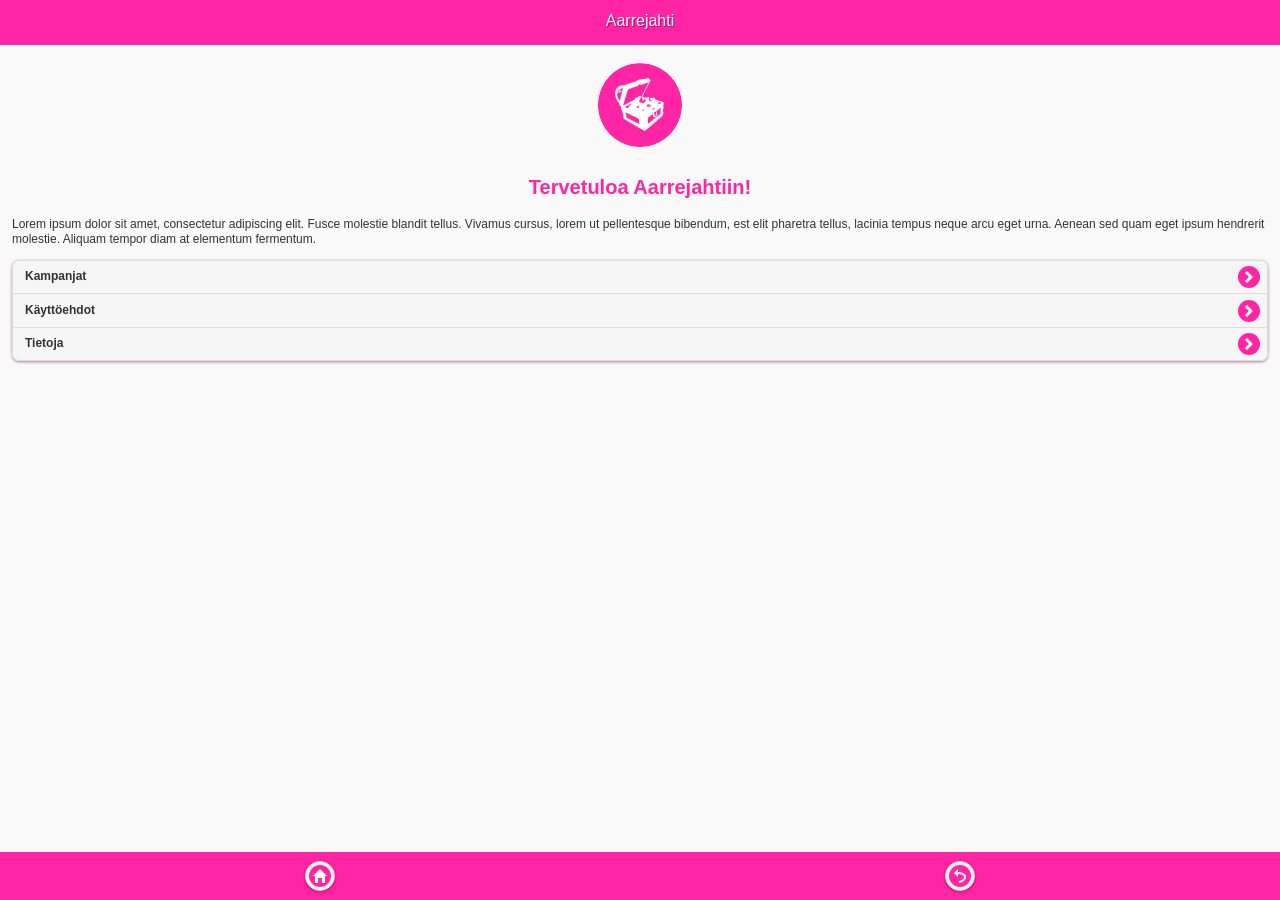
==== index.html @ ce26c6e4 "Testing Build." ====
<!DOCTYPE html>
<!--
    Licensed to the Apache Software Foundation (ASF) under one
    or more contributor license agreements.  See the NOTICE file
    distributed with this work for additional information
    regarding copyright ownership.  The ASF licenses this file
    to you under the Apache License, Version 2.0 (the
    "License"); you may not use this file except in compliance
    with the License.  You may obtain a copy of the License at

    http://www.apache.org/licenses/LICENSE-2.0

    Unless required by applicable law or agreed to in writing,
    software distributed under the License is distributed on an
    "AS IS" BASIS, WITHOUT WARRANTIES OR CONDITIONS OF ANY
     KIND, either express or implied.  See the License for the
    specific language governing permissions and limitations
    under the License.
-->
<html>
    <head>
        <meta charset="utf-8" />
        <meta name="format-detection" content="telephone=no" />
        <!-- WARNING: for iOS 7, remove the width=device-width and height=device-height attributes. See https://issues.apache.org/jira/browse/CB-4323 -->
        <meta name="viewport" content="user-scalable=no, initial-scale=1, maximum-scale=1, minimum-scale=1, width=device-width, height=device-height, target-densitydpi=device-dpi" />
        <link rel="stylesheet" href="css/jquery.mobile-1.4.0.min.css" type="text/css">
        <script type="text/javascript" src="js/jquery-1.11.0.min.js"></script>       
        <script type="text/javascript">
            var jsonURL = "http://satutyrvainen.com/treasurehunt/campaigns.json";

            $(document).on("mobileinit", function(){
                $.mobile.defaultPageTransition = 'slide';
            });
        </script> 
        <script type="text/javascript" src="js/jquery.mobile-1.4.0.min.js"></script>
        <link rel="stylesheet" href="css/treasurehunt.min.css" type="text/css">
        <link rel="stylesheet" href="css/jquery.mobile.icons.min.css" type="text/css">
        <link rel="stylesheet" href="css/index.css" type="text/css">

        <title>Aarrejahti</title>
    </head>
    <body>

<div id="wrapper">

    <!-- ****** ETUSIVU ****** -->
    <div data-role="page" id="home">
        <div data-role="header" data-position="fixed">
            <h1>Aarrejahti</h1>
        </div>
        <div data-role="content" class="content">
            <div class="logo-holder centerme">
                <img src="img/logo.png">
            </div>
            <h2>Tervetuloa Aarrejahtiin!</h2>
            <p>Lorem ipsum dolor sit amet, consectetur adipiscing elit. Fusce molestie blandit tellus. Vivamus cursus, lorem ut pellentesque bibendum, est elit pharetra tellus, lacinia tempus neque arcu eget urna. Aenean sed quam eget ipsum hendrerit molestie. Aliquam tempor diam at elementum fermentum.</p>

            <ul data-role="listview" data-inset="true">
                <li><a href="#campaigns">Kampanjat</a></li>
                <li><a href="#termsofuse">Käyttöehdot</a></li>
                <li><a href="#info">Tietoja</a></li>
            </ul>
            
        </div>
        <div data-role="footer" data-position="fixed">
            <div class="ui-grid-a">
                <div class="ui-block-a">
                    <a href="#" data-role="button" data-icon="home" data-iconpos="notext" data-theme="a" data-inline="true">Home</a>
                </div>
                <div class="ui-block-b">
                    <a href="#" data-role="button" data-icon="back" data-iconpos="notext" data-theme="a" data-inline="true">Back</a>
                </div>
            </div>
        </div>
    </div>


    <!-- **** KAMPANJAT **** -->
    <div data-role="page" id="campaigns">
        <div data-role="header" data-position="fixed">
            <h1>Aarrejahti</h1>
        </div>
        <div data-role="content" class="content">

            <h2>Käynnissä olevat kampanjat</h2>
            <p>
                Valitse aarrejahti, johon haluat osallistua
            </p>

            <!-- JAVASCRIPT -->
            <ul data-role="listview" data-inset="true" id="campaignList">
            <script type="text/javascript">
                // Parsing JSON data with jQuery
                var output = "";
                $.getJSON(jsonURL,function(json){
                    $.each(json.campaigns,function(i,campaigns){
                        output += "<li><a href='#" + json.campaigns[i].campaignID + "'>"
                        + json.campaigns[i].campaignName + "</a></li>";
                    });
                    var outputTarget = document.getElementById("campaignList");
                    outputTarget.innerHTML=output;
                });
            </script>
            </ul>

            
        </div>
        <div data-role="footer" data-position="fixed">
            <div class="ui-grid-a">
                <div class="ui-block-a">
                    <a href="#home" data-role="button" data-icon="home" data-iconpos="notext" data-theme="a" data-inline="true">Home</a>
                </div>
                <div class="ui-block-b">
                    <a href="#" data-role="button" data-rel="back" data-icon="back" data-iconpos="notext" data-theme="a" data-inline="true">Back</a>
                </div>
            </div>
        </div>
    </div>



    <!-- ** LUODAAN KAMPANJA(T) ** -->
    <script type="text/javascript">
        // Parsing JSON data with jQuery
        var campaignViewOutput = "";
        $.getJSON(jsonURL,function(json){
            $.each(json.campaigns,function(i,campaigns){
                campaignViewOutput += "<div data-role=" + "page" + " id=" + json.campaigns[i].campaignID + ">"
                + "<div data-role='header' data-position='fixed'>";
                campaignViewOutput += "<h1>Aarrejahti</h1>";
                campaignViewOutput += "</div>";

                campaignViewOutput += "<div data-role='content' class='content'>";
                campaignViewOutput += "<h2>" + json.campaigns[i].campaignName + "</h2>";
                campaignViewOutput += "<p>" + json.campaigns[i].campaignDescription + "</p>";

                campaignViewOutput += "<h2>Aarrejahdit</h2>";
                campaignViewOutput += "<ul data-role='listview' data-inset='true'>";
                $.each(campaigns.treasurehunts, function(j, treasurehunts) {
                    if ( parseInt(treasurehunts.treasurehuntStatus) == 0) {
                        campaignViewOutput += "<li><a href='#" + treasurehunts.treasurehuntID + "'>"
                                            + treasurehunts.treasurehuntName + "</a></li>";
                    }
                });
                campaignViewOutput += "</ul>";

                campaignViewOutput += "<div data-role='footer' data-position='fixed'>"+
                                    "<div class='ui-grid-a'>"+
                                    "<div class='ui-block-a'>"+
                                    "<a href='#home' data-role='button' data-icon='home' data-iconpos='notext' data-theme='a' data-inline='true'>Home</a>"+
                                    "</div>"+
                                    "<div class='ui-block-b'>"+
                                    "<a href='#' data-role='button' data-rel='back' data-icon='back' data-iconpos='notext' data-theme='a' data-inline='true'>Back</a>"+
                                    "</div></div></div></div></div>";
                });
            
            var newCampaign = $(campaignViewOutput);
            newCampaign.appendTo($.mobile.pageContainer);

            /*
            var campaignsHolder = document.getElementById("wrapper");
            campaignsHolder.innerHTML += campaignViewOutput;
            */
        });
    </script>


<!-- ** YKSITTÄINEN KAMPANJA (alkuperäinen koodi) ** -->
<!--
    <div data-role="page" id="campaign01">
        <div data-role="header" data-position="fixed">
            <h1>Aarrejahti</h1>
        </div>
        <div data-role="content" class="content">

            <h2>Kampanjan nimi</h2>
            <p>
                Lyhyt kuvaus itse kampanjasta, palkinnoista, osallistumisajasta jne... Lorem ipsum dolor sit amet, consectetur adipiscing elit. Fusce molestie blandit tellus. Vivamus cursus, lorem ut pellentesque bibendum, est elit pharetra tellus, lacinia tempus neque arcu eget urna. Aenean sed quam eget ipsum hendrerit molestie.
            </p>

            <h2>Aarrejahdit</h2>

            <ul data-role="listview" data-inset="true">
                <li data-role="list-divider" data-theme="a">Käynnissä</li>
                <li><a href="#campaign01treasure01">Käynnissä oleva aarrejahti 07.01.2014</a></li>
                <li data-role="list-divider" data-theme="a">Menneet</li>
                <li><a href="#">Mennyt aarrejahti 01.01.2014</a></li>
            </ul>
            
        </div>
        <div data-role="footer" data-position="fixed">
            <div class="ui-grid-a">
                <div class="ui-block-a">
                    <a href="#home" data-role="button" data-icon="home" data-iconpos="notext" data-theme="a" data-inline="true">Home</a>
                </div>
                <div class="ui-block-b">
                    <a href="#" data-role="button" data-rel="back" data-icon="back" data-iconpos="notext" data-theme="a" data-inline="true">Back</a>
                </div>
            </div>
        </div>
    </div>
-->



    <!-- ** LUODAAN KAMPANJAN AARREJAHTI ** -->

    <script type="text/javascript">
    // Parsing JSON data with jQuery
    var treasurehuntViewOutput = "";

    $.getJSON(jsonURL,function(json){
        $.each(json.campaigns,function(i,campaigns){
            $.each(campaigns.treasurehunts, function(j, treasurehunts) {
                console.log(parseInt(treasurehunts.treasurehuntStatus));
                if ( parseInt(treasurehunts.treasurehuntStatus) == 0) {
                    treasurehuntViewOutput += "<div data-role=" + "page" + " id=" + treasurehunts.treasurehuntID + " class='treasurehunt " + treasurehunts.treasurehuntID + "'>"
                    + "<div data-role='header' data-position='fixed'>";
                    treasurehuntViewOutput += "<h1>Aarrejahti</h1>";
                    treasurehuntViewOutput += "</div>";

                    treasurehuntViewOutput += "<div data-role='content' class='content'>";
                    treasurehuntViewOutput += "<p id='"+treasurehunts.treasurehuntID+"geolocation' class='geolocation'>Etsitään sijaintia...</p>";
                    treasurehuntViewOutput += "<div class='hint-image centerme'>";
                    treasurehuntViewOutput += "<img src='" + treasurehunts.treasurehuntStep1 + "'></div>";

                    treasurehuntViewOutput += "<div class='ui-grid-a'>";
                    treasurehuntViewOutput += "<div class='ui-block-a'><span class='highlight'>Latitude:</span></div>";
                    treasurehuntViewOutput += "<div class='ui-block-b'><span id='"+treasurehunts.treasurehuntID+"latval'>?</span></div></div>";

                    treasurehuntViewOutput += "<div class='ui-grid-a'>";
                    treasurehuntViewOutput += "<div class='ui-block-a'><span class='highlight'>Longitude:</span></div>";
                    treasurehuntViewOutput += "<div class='ui-block-b'><span id='"+treasurehunts.treasurehuntID+"lonval'>?</span></div></div>"

                    treasurehuntViewOutput += "<br><br><p id='"+treasurehunts.treasurehuntID+"checkedLocation' class='checkedLocation'></p>";
                    treasurehuntViewOutput += "<a href='#"+treasurehunts.treasurehuntID+"step2' data-role='button' id='tonextstep' class='tonextstep'>Seuraava vaihe!</a>";
                    treasurehuntViewOutput += "<button id='relocate' class='relocate'>Tarkista sijainti</button></div>";

                    // Hidden inputs for treasurehunt spesific parameters such as longitude and latitude of the treasure and current hunts id
                    treasurehuntViewOutput += "<input type='hidden' name='huntID' id='huntID' value='" + treasurehunts.treasurehuntID + "'>";
                    treasurehuntViewOutput += "<input type='hidden' name='huntCode' id='"+ treasurehunts.treasurehuntID + "code' value='" + treasurehunts.treasurehuntCode + "'>";
                    treasurehuntViewOutput += "<input type='hidden' name='latitude' id='"+ treasurehunts.treasurehuntID + "lat' value='" + treasurehunts.treasurehuntLat + "'>";
                    treasurehuntViewOutput += "<input type='hidden' name='longitude' id='"+ treasurehunts.treasurehuntID + "lon' value='" + treasurehunts.treasurehuntLon + "'>";
                    /*
                    treasurehuntViewOutput += "treasureLat = " + treasurehunts.treasurehuntLat + ";";
                    treasurehuntViewOutput += "treasureLon = " + treasurehunts.treasurehuntLon + ";";
                    treasurehuntViewOutput += "var watchID = null;";
                    treasurehuntViewOutput += "var treasureDistance = 999;";
                    treasurehuntViewOutput += "document.addEventListener('deviceready', onDeviceReady, false);";
                    treasurehuntViewOutput += "function onDeviceReady() {";
                    treasurehuntViewOutput += "$( document ).delegate('#" + treasurehunts.treasurehuntID + "', 'pageinit', function() {";
                    treasurehuntViewOutput += "findLocation();});}";
                    treasurehuntViewOutput += humppasusi;
                    */


                    treasurehuntViewOutput += "<div data-role='footer' data-position='fixed'>"+
                                "<div class='ui-grid-a'>"+
                                    "<div class='ui-block-a'>"+
                                        "<a href='#home' data-role='button' data-icon='home' data-iconpos='notext' data-theme='a' data-inline='true'>Home</a>"+
                                    "</div>"+
                                    "<div class='ui-block-b'>"+
                                        "<a href='#' data-role='button' data-rel='back' data-icon='back' data-iconpos='notext' data-theme='a' data-inline='true'>Back</a>"+
                                    "</div></div></div></div></div>";
                }

            });

        });

        var newTreasurehunt = $(treasurehuntViewOutput);
        newTreasurehunt.appendTo($.mobile.pageContainer);

    });
    </script>


    <!-- ** LUODAAN KAMPANJAN AARREJAHDIN 2. VAIHE ** -->

    <script type="text/javascript">
    // Parsing JSON data with jQuery
    var treasurehuntStep2ViewOutput = "";

    $.getJSON(jsonURL,function(json){
        $.each(json.campaigns,function(i,campaigns){
            $.each(campaigns.treasurehunts, function(j, treasurehunts) {
                if ( parseInt(treasurehunts.treasurehuntStatus) == 0) {
                    treasurehuntStep2ViewOutput += "<div data-role=" + "page" + " id='" + treasurehunts.treasurehuntID + "step2' class='treasurehunt " + treasurehunts.treasurehuntID + "step2'>"
                    + "<div data-role='header' data-position='fixed'>";
                    treasurehuntStep2ViewOutput += "<h1>Aarrejahti</h1>";
                    treasurehuntStep2ViewOutput += "</div>";

                    treasurehuntStep2ViewOutput += "<div data-role='content' class='content'>";
                    treasurehuntStep2ViewOutput += "<p id='"+treasurehunts.treasurehuntID+"step2geolocation' class='geolocation'>Etsitään sijaintia...</p>";
                    treasurehuntStep2ViewOutput += "<div class='hint-image centerme'>";
                    treasurehuntStep2ViewOutput += "<img src='" + treasurehunts.treasurehuntStep2 + "'></div>";

                    treasurehuntStep2ViewOutput += "<div class='ui-grid-a'>";
                    treasurehuntStep2ViewOutput += "<div class='ui-block-a'><span class='highlight'>Latitude:</span></div>";
                    treasurehuntStep2ViewOutput += "<div class='ui-block-b'><span id='"+treasurehunts.treasurehuntID+"step2latval'>?</span></div></div>";

                    treasurehuntStep2ViewOutput += "<div class='ui-grid-a'>";
                    treasurehuntStep2ViewOutput += "<div class='ui-block-a'><span class='highlight'>Longitude:</span></div>";
                    treasurehuntStep2ViewOutput += "<div class='ui-block-b'><span id='"+treasurehunts.treasurehuntID+"step2lonval'>?</span></div></div>"

                    treasurehuntStep2ViewOutput += "<br><br><p id='"+treasurehunts.treasurehuntID+"step2checkedLocation' class='checkedLocation'></p>";
                    treasurehuntStep2ViewOutput += "<a href='#"+treasurehunts.treasurehuntID+"step3' data-role='button' id='tolaststep' class='tolaststep'>Seuraava vaihe!</a>";
                    treasurehuntStep2ViewOutput += "<button id='relocate' class='relocate'>Tarkista sijainti</button></div>";

                    // Hidden inputs for treasurehunt spesific parameters such as longitude and latitude
                    treasurehuntStep2ViewOutput += "<input type='hidden' name='huntID' id='huntID' value='" + treasurehunts.treasurehuntID + "step2'>";
                    treasurehuntStep2ViewOutput += "<input type='hidden' name='huntCode' id='"+ treasurehunts.treasurehuntID + "step2code' value='" + treasurehunts.treasurehuntCode + "'>";
                    treasurehuntStep2ViewOutput += "<input type='hidden' name='latitude' id='"+ treasurehunts.treasurehuntID + "step2lat' value='" + treasurehunts.treasurehuntLat + "'>";
                    treasurehuntStep2ViewOutput += "<input type='hidden' name='longitude' id='"+ treasurehunts.treasurehuntID + "step2lon' value='" + treasurehunts.treasurehuntLon + "'>";
                    /*
                    treasurehuntStep2ViewOutput += "treasureLat = " + treasurehunts.treasurehuntLat + ";";
                    treasurehuntStep2ViewOutput += "treasureLon = " + treasurehunts.treasurehuntLon + ";";
                    treasurehuntStep2ViewOutput += "var watchID = null;";
                    treasurehuntStep2ViewOutput += "var treasureDistance = 999;";
                    treasurehuntStep2ViewOutput += "document.addEventListener('deviceready', onDeviceReady, false);";
                    treasurehuntStep2ViewOutput += "function onDeviceReady() {";
                    treasurehuntStep2ViewOutput += "$( document ).delegate('#" + treasurehunts.treasurehuntID + "', 'pageinit', function() {";
                    treasurehuntStep2ViewOutput += "findLocation();});}";
                    treasurehuntStep2ViewOutput += humppasusi;
                    */


                    treasurehuntStep2ViewOutput += "<div data-role='footer' data-position='fixed'>"+
                                "<div class='ui-grid-a'>"+
                                    "<div class='ui-block-a'>"+
                                        "<a href='#home' data-role='button' data-icon='home' data-iconpos='notext' data-theme='a' data-inline='true'>Home</a>"+
                                    "</div>"+
                                    "<div class='ui-block-b'>"+
                                        "<a href='#' data-role='button' data-rel='back' data-icon='back' data-iconpos='notext' data-theme='a' data-inline='true'>Back</a>"+
                                    "</div></div></div></div></div>";
                }

            });

        });

        var newTreasurehuntStep2 = $(treasurehuntStep2ViewOutput);
        newTreasurehuntStep2.appendTo($.mobile.pageContainer);

    });
    </script>




    <!-- ** LUODAAN KAMPANJAN AARREJAHDIN 3. VAIHE ** -->

    <script type="text/javascript">
    // Parsing JSON data with jQuery
    var treasurehuntStep3ViewOutput = "";

    $.getJSON(jsonURL,function(json){
        $.each(json.campaigns,function(i,campaigns){
            $.each(campaigns.treasurehunts, function(j, treasurehunts) {
                if ( parseInt(treasurehunts.treasurehuntStatus) == 0) {
                    treasurehuntStep3ViewOutput += "<div data-role=" + "page" + " id='" + treasurehunts.treasurehuntID + "step3' class='treasurehunt " + treasurehunts.treasurehuntID + "step3 step3'>"
                    + "<div data-role='header' data-position='fixed'>";
                    treasurehuntStep3ViewOutput += "<h1>Aarrejahti</h1>";
                    treasurehuntStep3ViewOutput += "</div>";

                    treasurehuntStep3ViewOutput += "<div data-role='content' class='content'>";
                    treasurehuntStep3ViewOutput += "<h2>Olet aivan aarteen lähellä!</h2>";
                    treasurehuntStep3ViewOutput += "<p>Kun löydät aarteen syötä aarteen koodi tähän:</p>";

                    treasurehuntStep3ViewOutput += "<form id='" + treasurehunts.treasurehuntID + "step3codeform' data-ajax='false' method='get' action=''>";
                    //treasurehuntStep3ViewOutput += "<label for='code'>Koodi:</label>";
                    treasurehuntStep3ViewOutput += "<input type='text' name='code' id='code'>";
                    treasurehuntStep3ViewOutput += "<input type='hidden' name='huntCode' id='"+ treasurehunts.treasurehuntID + "step3code' value='" + treasurehunts.treasurehuntCode + "'>";
                    treasurehuntStep3ViewOutput += "<input type='submit' id='" + treasurehunts.treasurehuntID + "step3codesubmit' data-inline='true' data-role='button' data-theme='a' value='Tarkista koodi'>";
                    treasurehuntStep3ViewOutput += "</form>";

                    treasurehuntStep3ViewOutput += "<div id='" + treasurehunts.treasurehuntID + "step3hiderRight' class='hide-me'>";
                    treasurehuntStep3ViewOutput += "<h2>Koodi oikein!</h2>";
                    treasurehuntStep3ViewOutput += "<p>Kerro vielä nimesi ja osoitteesi, jotta voimme lähettää palkinnon sinulle. Saat sähköpostiisi vahvistusviestin, kun palkinto on lähetetty!</p>";
                    treasurehuntStep3ViewOutput += "<form id='" + treasurehunts.treasurehuntID + "step3form'>";
                    treasurehuntStep3ViewOutput += "<div data-role='fieldcontain'>";
                    treasurehuntStep3ViewOutput += "<label for='name'>Nimi:</label>";
                    treasurehuntStep3ViewOutput += "<input type='text' name='name' id='name'>";
                    treasurehuntStep3ViewOutput += "<label for='address'>Osoite:</label>";
                    treasurehuntStep3ViewOutput += "<input type='text' name='address' id='address'>";
                    treasurehuntStep3ViewOutput += "<label for='zipcode'>Postinumero:</label>";
                    treasurehuntStep3ViewOutput += "<input type='text' name='zipcode' id='zipcode'>";
                    treasurehuntStep3ViewOutput += "<label for='city'>Toimipaikka:</label>";
                    treasurehuntStep3ViewOutput += "<input type='text' name='city' id='city'>";
                    treasurehuntStep3ViewOutput += "<label for='email'>Sähköposti:</label>";
                    treasurehuntStep3ViewOutput += "<input type='email' name='email' id='email'>";
                    treasurehuntStep3ViewOutput += "<input type='hidden' name='huntname' id='huntname' value='" + treasurehunts.treasurehuntName + "'>";
                    treasurehuntStep3ViewOutput += "<input type='hidden' name='formhuntid' id='formhuntid' value='" + treasurehunts.treasurehuntID + "'>";
                    treasurehuntStep3ViewOutput += "</div>";
                    treasurehuntStep3ViewOutput += "<input type='submit' id='" + treasurehunts.treasurehuntID + "step3submit' data-inline='true' data-role='button' data-theme='a' value='Lähetä'>";
                    treasurehuntStep3ViewOutput += "</form>";
                    treasurehuntStep3ViewOutput += "<div id='" + treasurehunts.treasurehuntID + "step3formsendmessage' class='formsendmessage'>";
                    treasurehuntStep3ViewOutput += "</div>";
                    treasurehuntStep3ViewOutput += "</div>";
                    treasurehuntStep3ViewOutput += "<div id='" + treasurehunts.treasurehuntID + "step3hiderWrong' class='hide-me'>";
                    treasurehuntStep3ViewOutput += "<h2>Koodi väärin</h2>";
                    treasurehuntStep3ViewOutput += "<p>Tarkista koodi!</p>";
                    treasurehuntStep3ViewOutput += "</div>";
                    treasurehuntStep3ViewOutput += "</div>";

                    // Hidden inputs for treasurehunt spesific parameters such as longitude and latitude
                    treasurehuntStep3ViewOutput += "<input type='hidden' name='huntID' id='huntID' value='" + treasurehunts.treasurehuntID + "step3'>";
                    //treasurehuntStep3ViewOutput += "<input type='hidden' name='huntCode' id='"+ treasurehunts.treasurehuntID + "step3code' value='" + treasurehunts.treasurehuntCode + "'>";
                    treasurehuntStep3ViewOutput += "<input type='hidden' name='latitude' id='"+ treasurehunts.treasurehuntID + "step3lat' value='" + treasurehunts.treasurehuntLat + "'>";
                    treasurehuntStep3ViewOutput += "<input type='hidden' name='longitude' id='"+ treasurehunts.treasurehuntID + "step3lon' value='" + treasurehunts.treasurehuntLon + "'>";
                    /*
                    treasurehuntStep3ViewOutput += "treasureLat = " + treasurehunts.treasurehuntLat + ";";
                    treasurehuntStep3ViewOutput += "treasureLon = " + treasurehunts.treasurehuntLon + ";";
                    treasurehuntStep3ViewOutput += "var watchID = null;";
                    treasurehuntStep3ViewOutput += "var treasureDistance = 999;";
                    treasurehuntStep3ViewOutput += "document.addEventListener('deviceready', onDeviceReady, false);";
                    treasurehuntStep3ViewOutput += "function onDeviceReady() {";
                    treasurehuntStep3ViewOutput += "$( document ).delegate('#" + treasurehunts.treasurehuntID + "', 'pageinit', function() {";
                    treasurehuntStep3ViewOutput += "findLocation();});}";
                    treasurehuntStep3ViewOutput += humppasusi;
                    */


                    treasurehuntStep3ViewOutput += "<div data-role='footer' data-position='fixed'>"+
                                "<div class='ui-grid-a'>"+
                                    "<div class='ui-block-a'>"+
                                        "<a href='#home' data-role='button' data-icon='home' data-iconpos='notext' data-theme='a' data-inline='true'>Home</a>"+
                                    "</div>"+
                                    "<div class='ui-block-b'>"+
                                        "<a href='#' data-role='button' data-rel='back' data-icon='back' data-iconpos='notext' data-theme='a' data-inline='true'>Back</a>"+
                                    "</div></div></div></div></div>";
                }

            });

        });

        var newTreasurehuntStep3 = $(treasurehuntStep3ViewOutput);
        newTreasurehuntStep3.appendTo($.mobile.pageContainer);

    });
    </script>


    <!-- ** YKSITTÄISEN KAMPANJAN KÄYNNISSÄ OLEVA AARREJAHTI (alkuperäinen koodi) ** -->
    <!--
    <div data-role="page" id="campaign01treasurehunt01">
        <div data-role="header" data-position="fixed">
            <h1>Aarrejahti</h1>
        </div>
        <div data-role="content" class="content">

            <p id="geolocation">Etsitään sijaintia...</p>

            <div class="hint-image centerme">
                <img src="images/vihjekuva.jpg">
            </div>

            <div class="ui-grid-a">
                <div class="ui-block-a"><span class="highlight">Latitude:</span></div>
                <div class="ui-block-b"><span id="latval">?</span></div>
            </div>

            <div class="ui-grid-a">
                <div class="ui-block-a"><span class="highlight">Longitude:</span></div>
                <div class="ui-block-b"><span id="lonval">?</span></div>
            </div>

            <br>
            <br>
            <p id="checkedLocation"> </p>
            <br>
            <br>
            <button id="relocate">Tarkista sijainti</button>
            
        </div>
        <div data-role="footer" data-position="fixed">
            <div class="ui-grid-a">
                <div class="ui-block-a">
                    <a href="#home" data-role="button" data-icon="home" data-iconpos="notext" data-theme="a" data-inline="true">Home</a>
                </div>
                <div class="ui-block-b">
                    <a href="#" data-role="button" data-rel="back" data-icon="back" data-iconpos="notext" data-theme="a" data-inline="true">Back</a>
                </div>
            </div>
        </div>
    </div>
    -->


    <!-- **** KÄYTTÖEHDOT **** -->
    <div data-role="page" id="termsofuse">
        <div data-role="header" data-position="fixed">
            <h1>Aarrejahti</h1>
        </div>
        <div data-role="content" class="content">

            <h2>Käyttöehdot</h2>

            <p>
                Lorem ipsum dolor sit amet, consectetur adipiscing elit. Suspendisse hendrerit, metus nec facilisis venenatis, nunc mauris scelerisque justo, in sodales massa nibh vel mauris. Nam sit amet libero at nulla rutrum porta. Etiam semper non sapien eu sollicitudin. Suspendisse a vehicula neque. In purus purus, accumsan ac magna non, mattis dictum est.
            </p>
            <p>
                Class aptent taciti sociosqu ad litora torquent per conubia nostra, per inceptos himenaeos. Curabitur tristique massa felis, at congue quam vehicula sit amet. Phasellus molestie, felis id ultricies auctor, risus est scelerisque arcu, sit amet ornare odio felis eget tellus. Pellentesque habitant morbi tristique senectus et netus et malesuada fames ac turpis egestas. In fermentum, massa non auctor lacinia, felis elit posuere libero, vitae varius erat tellus tempus mi. Morbi at lectus at neque convallis tristique.
            </p>
            <p>
                Lorem ipsum dolor sit amet, consectetur adipiscing elit. Suspendisse hendrerit, metus nec facilisis venenatis, nunc mauris scelerisque justo, in sodales massa nibh vel mauris. Nam sit amet libero at nulla rutrum porta. Etiam semper non sapien eu sollicitudin. Suspendisse a vehicula neque. In purus purus, accumsan ac magna non, mattis dictum est.
            </p>
            <p>
                Class aptent taciti sociosqu ad litora torquent per conubia nostra, per inceptos himenaeos. Curabitur tristique massa felis, at congue quam vehicula sit amet. Phasellus molestie, felis id ultricies auctor, risus est scelerisque arcu, sit amet ornare odio felis eget tellus. Pellentesque habitant morbi tristique senectus et netus et malesuada fames ac turpis egestas. In fermentum, massa non auctor lacinia, felis elit posuere libero, vitae varius erat tellus tempus mi. Morbi at lectus at neque convallis tristique.
            </p>
            
        </div>
        <div data-role="footer" data-position="fixed">
            <div class="ui-grid-a">
                <div class="ui-block-a">
                    <a href="#home" data-role="button" data-icon="home" data-iconpos="notext" data-theme="a" data-inline="true">Home</a>
                </div>
                <div class="ui-block-b">
                    <a href="#" data-role="button" data-rel="back" data-icon="back" data-iconpos="notext" data-theme="a" data-inline="true">Back</a>
                </div>
            </div>
        </div>
    </div>



    <!-- **** TIETOJA **** -->
    <div data-role="page" id="info">
        <div data-role="header" data-position="fixed">
            <h1>Aarrejahti</h1>
        </div>
        <div data-role="content" class="content">

            <h2>Tietoja</h2>    

            <p>
                Tänne tulisi jotain pientä informaatiota itse sovelluksesta. Esim. tekijä(t) jne... Lorem ipsum dolor sit amet, consectetur adipiscing elit. Suspendisse hendrerit, metus nec facilisis venenatis, nunc mauris scelerisque justo, in sodales massa nibh vel mauris. Nam sit amet libero at nulla rutrum porta. Etiam semper non sapien eu sollicitudin.
            </p>
            <p>
                Suspendisse a vehicula neque. In purus purus, accumsan ac magna non, mattis dictum est. Class aptent taciti sociosqu ad litora torquent per conubia nostra, per inceptos himenaeos. Curabitur tristique massa felis, at congue quam vehicula sit amet.
            </p>
            
        </div>
        <div data-role="footer" data-position="fixed">
            <div class="ui-grid-a">
                <div class="ui-block-a">
                    <a href="#home" data-role="button" data-icon="home" data-iconpos="notext" data-theme="a" data-inline="true">Home</a>
                </div>
                <div class="ui-block-b">
                    <a href="#" data-role="button" data-rel="back" data-icon="back" data-iconpos="notext" data-theme="a" data-inline="true">Back</a>
                </div>
            </div>
        </div>
    </div>

    </div>

        <script type="text/javascript" src="cordova.js"></script>
        <script type="text/javascript" src="js/index.js"></script>
        <script>
        $( document ).delegate(".treasurehunt.step3", "pageinit", function() {

            // * CODE VALIDATION FORM for checking if the user types in the right code *
            var currentHuntIDf = $.mobile.activePage.attr("id");
            // Because active page returns step2-view we have to change step2 from the id to step3
            console.log("currentHuntIDf BE4 replace: " + currentHuntIDf);
            currentHuntIDf = currentHuntIDf.replace('step2', 'step3');
            var codeform = document.getElementById(currentHuntIDf+'codeform');
            var hiddenformRight = $(document.getElementById(currentHuntIDf+'hiderRight'));
            var hiddenformWrong = $(document.getElementById(currentHuntIDf+'hiderWrong'));
            navigator.geolocation.clearWatch(watchID);

            console.log("currentHuntIDf: " + currentHuntIDf + " codeform: " + codeform);

            $(codeform).submit(function(e) { 
                e.preventDefault();

                var usercode = ($(this).children('div').children('#code').val()).toLowerCase();
                var realcode = ($(document.getElementById(currentHuntIDf+'code')).val()).toLowerCase();

                console.log("Usercode: " + usercode + " treasurecode: " + realcode);

                if ( usercode == realcode ) {
                    hiddenformWrong.css('display', 'none');
                    hiddenformRight.css('display', 'block');
                }
                else {
                    hiddenformWrong.css('display', 'block');
                    hiddenformRight.css('display', 'none');
                }

            });


            // * CONTACT INFO SENDING FORM for sending in the contact info of the winner *
            var form = document.getElementById(currentHuntIDf+'form');
            var sendmessage = document.getElementById(currentHuntIDf+'formsendmessage');

                $(form).submit(function(e) { 
                    sendmessage.innerHTML = "Lähetetään tietoja, odota hetki...";
                    e.preventDefault();

                    var formData = $(form).serialize();

                        $.ajax({
                            type: "POST",
                            url: "http://satutyrvainen.com/treasurehunt/form.php",
                            cache: false,
                            data: formData,
                            success: function() {
                                        onSubmitSuccess();
                                     },
                            error: onSubmitError
                        });
          
                    return false;

                });

                function onSubmitSuccess(data) {
                    sendmessage.innerHTML = "Tiedot lähetetty onnistuneesti! Saat ilmoittamaasi sähköpostiosoitteeseen vahvistusviestin, kun palkintosi on lähetetty!";

                    var sendID = currentHuntIDf.replace('step3', '');

                    $.ajax({
                        type: "POST",
                        url: "http://satutyrvainen.com/treasurehunt/updatejson.php",
                        cache: false,
                        data: {formhuntid: sendID},
                        success: '',
                        error: ''
                    });
                    console.log("currentHuntIDf " + currentHuntIDf);
                    return false;
                }

                function onSubmitError(data) {
                    sendmessage.innerHTML = "Tietoja lähetettäessä tapahtui virhe. Kokeile lähetystä uudelleen.";
                }

        });

        </script>
    </body>
</html>
---- css/treasurehunt.min.css ----
/*!
* jQuery Mobile 1.4.0
* Git HEAD hash: f09aae0e035d6805e461a7be246d04a0dbc98f69 <> Date: Thu Dec 19 2013 17:34:22 UTC
* http://jquerymobile.com
*
* Copyright 2010, 2013 jQuery Foundation, Inc. and other contributors
* Released under the MIT license.
* http://jquery.org/license
*
*/


/* Globals */
/* Font
-----------------------------------------------------------------------------------------------------------*/
html {
	font-size: 100%;
}
body,
input,
select,
textarea,
button,
.ui-btn {
	font-size: 1em;
	line-height: 1.3;
	 font-family: sans-serif /*{global-font-family}*/;
}
legend,
.ui-input-text input,
.ui-input-search input {
	color: inherit;
	text-shadow: inherit;
}
/* Form labels (overrides font-weight bold in bars, and mini font-size) */
.ui-mobile label,
div.ui-controlgroup-label {
	font-weight: normal;
	font-size: 16px;
}
/* Separators
-----------------------------------------------------------------------------------------------------------*/
/* Field contain separator (< 28em) */
.ui-field-contain {
	border-bottom-color: #828282;
	border-bottom-color: rgba(0,0,0,.15);
	border-bottom-width: 1px;
	border-bottom-style: solid;
}
/* Table opt-in classes: strokes between each row, and alternating row stripes */
/* Classes table-stroke and table-stripe are deprecated in 1.4. */
.table-stroke thead th,
.table-stripe thead th,
.table-stripe tbody tr:last-child {
	border-bottom: 1px solid #d6d6d6; /* non-RGBA fallback */
	border-bottom: 1px solid rgba(0,0,0,.1);
}
.table-stroke tbody th,
.table-stroke tbody td {
	border-bottom: 1px solid #e6e6e6; /* non-RGBA fallback  */
	border-bottom: 1px solid rgba(0,0,0,.05);
}
.table-stripe.table-stroke tbody tr:last-child th,
.table-stripe.table-stroke tbody tr:last-child td {
	border-bottom: 0;
}
.table-stripe tbody tr:nth-child(odd) td,
.table-stripe tbody tr:nth-child(odd) th {
	background-color: #eeeeee; /* non-RGBA fallback  */
	background-color: rgba(0,0,0,.04);
}
/* Buttons
-----------------------------------------------------------------------------------------------------------*/
.ui-btn,
label.ui-btn {
	font-weight: bold;
	border-width: 1px;
	border-style: solid;
}
.ui-btn:link {
	text-decoration: none !important;
}
.ui-btn-active {
	cursor: pointer;
}
/* Corner rounding
-----------------------------------------------------------------------------------------------------------*/
/* Class ui-btn-corner-all deprecated in 1.4 */
.ui-corner-all {
	-webkit-border-radius: .6em /*{global-radii-blocks}*/;
	border-radius: .6em /*{global-radii-blocks}*/;
}
/* Buttons */
.ui-btn-corner-all,
.ui-btn.ui-corner-all,
/* Slider track */
.ui-slider-track.ui-corner-all,
/* Flipswitch */
.ui-flipswitch.ui-corner-all,
/* Count bubble */
.ui-li-count {
	-webkit-border-radius: .3125em /*{global-radii-buttons}*/;
	border-radius: .3125em /*{global-radii-buttons}*/;
}
/* Icon-only buttons */
.ui-btn-icon-notext.ui-btn-corner-all,
.ui-btn-icon-notext.ui-corner-all {
	-webkit-border-radius: 1em;
	border-radius: 1em;
}
/* Radius clip workaround for cleaning up corner trapping */
.ui-btn-corner-all,
.ui-corner-all {
	-webkit-background-clip: padding;
	background-clip: padding-box;
}
/* Popup arrow */
.ui-popup.ui-corner-all > .ui-popup-arrow-guide {
	left: .6em /*{global-radii-blocks}*/;
	right: .6em /*{global-radii-blocks}*/;
	top: .6em /*{global-radii-blocks}*/;
	bottom: .6em /*{global-radii-blocks}*/;
}
/* Shadow
-----------------------------------------------------------------------------------------------------------*/
.ui-shadow {
	-webkit-box-shadow: 0 1px 3px /*{global-box-shadow-size}*/ rgba(97,0,57,0.5) /*{global-box-shadow-color}*/;
	-moz-box-shadow: 0 1px 3px /*{global-box-shadow-size}*/ rgba(97,0,57,0.5) /*{global-box-shadow-color}*/;
	box-shadow: 0 1px 3px /*{global-box-shadow-size}*/ rgba(97,0,57,0.5) /*{global-box-shadow-color}*/;
}
.ui-shadow-inset {
	-webkit-box-shadow: inset 0 1px 3px /*{global-box-shadow-size}*/ rgba(97,0,57,0.5) /*{global-box-shadow-color}*/;
	-moz-box-shadow: inset 0 1px 3px /*{global-box-shadow-size}*/ rgba(97,0,57,0.5) /*{global-box-shadow-color}*/;
	box-shadow: inset 0 1px 3px /*{global-box-shadow-size}*/ rgba(97,0,57,0.5) /*{global-box-shadow-color}*/;
}
.ui-overlay-shadow {
	-webkit-box-shadow: 0 0 12px 		rgba(0,0,0,.6);
	-moz-box-shadow: 0 0 12px 			rgba(0,0,0,.6);
	box-shadow: 0 0 12px 				rgba(0,0,0,.6);
}
/* Icons
-----------------------------------------------------------------------------------------------------------*/
.ui-btn-icon-left:after,
.ui-btn-icon-right:after,
.ui-btn-icon-top:after,
.ui-btn-icon-bottom:after,
.ui-btn-icon-notext:after {
	background-color: #FF25A5 /*{global-icon-color}*/;
	background-color: rgba(255,37,165,1) /*{global-icon-disc}*/;
	background-position: center center;
	background-repeat: no-repeat;
	-webkit-border-radius: 1em;
	border-radius: 1em;
}
/* Alt icons */
.ui-alt-icon.ui-btn:after,
.ui-alt-icon .ui-btn:after,
html .ui-alt-icon.ui-checkbox-off:after,
html .ui-alt-icon.ui-radio-off:after,
html .ui-alt-icon .ui-checkbox-off:after,
html .ui-alt-icon .ui-radio-off:after {
	background-color: #FF25A5 /*{global-icon-color}*/;
	background-color: 					rgba(0,0,0,.15);
}
/* No disc */
.ui-nodisc-icon.ui-btn:after,
.ui-nodisc-icon .ui-btn:after {
	background-color: transparent;
}
/* Icon shadow */
.ui-shadow-icon.ui-btn:after,
.ui-shadow-icon .ui-btn:after {
	-webkit-box-shadow: 0 1px 0 rgba(255,255,255,.4) /*{global-icon-shadow}*/;
	-moz-box-shadow: 0 1px 0 rgba(255,255,255,.4) /*{global-icon-shadow}*/;
	box-shadow: 0 1px 0 rgba(255,255,255,.4) /*{global-icon-shadow}*/;
}
/* Checkbox and radio */
.ui-btn.ui-checkbox-off:after,
.ui-btn.ui-checkbox-on:after,
.ui-btn.ui-radio-off:after,
.ui-btn.ui-radio-on:after {
	display: block;
	width: 18px;
	height: 18px;
	margin: -9px 2px 0 2px;
}
.ui-checkbox-off:after,
.ui-btn.ui-radio-off:after {
	filter: Alpha(Opacity=30);
	opacity: .3;
}
.ui-btn.ui-checkbox-off:after,
.ui-btn.ui-checkbox-on:after {
	-webkit-border-radius: .1875em;
	border-radius: .1875em;
}
.ui-radio .ui-btn.ui-radio-on:after {
	background-image: none;
	background-color: #fff;
	width: 8px;
	height: 8px;
	border-width: 5px;
	border-style: solid; 
}
.ui-alt-icon.ui-btn.ui-radio-on:after,
.ui-alt-icon .ui-btn.ui-radio-on:after {
	background-color: #000;
}
/* Loader */
.ui-icon-loading {
	background: url(images/ajax-loader.gif);
	background-size: 2.875em 2.875em;
}.ui-bar-a,.ui-page-theme-a .ui-bar-inherit,html .ui-bar-a .ui-bar-inherit,html .ui-body-a .ui-bar-inherit,html body .ui-group-theme-a .ui-bar-inherit{background:#FF25A5 ;border-color:#FF25A5 ;color:#ffffff ;text-shadow:1px  1px  1px  #b30069 ;font-weight:bold;}.ui-bar-a{border-width:1px;border-style:solid;}.ui-overlay-a,.ui-page-theme-a,.ui-page-theme-a .ui-panel-wrapper{background:#f9f9f9 ;border-color:#bbbbbb ;color:#333333 ;text-shadow:0  1px  0  #f3f3f3 ;}.ui-body-a,.ui-page-theme-a .ui-body-inherit,html .ui-bar-a .ui-body-inherit,html .ui-body-a .ui-body-inherit,html body .ui-group-theme-a .ui-body-inherit,html .ui-panel-page-container-a{background:#ffffff ;border-color:#dddddd ;color:#333333 ;text-shadow:0  1px  0  #f3f3f3 ;}.ui-body-a{border-width:1px;border-style:solid;}.ui-page-theme-a a,html .ui-bar-a a,html .ui-body-a a,html body .ui-group-theme-a a{color:#FF25A5 ;font-weight:bold;}.ui-page-theme-a a:visited,html .ui-bar-a a:visited,html .ui-body-a a:visited,html body .ui-group-theme-a a:visited{   color:#FF25A5 ;}.ui-page-theme-a a:hover,html .ui-bar-a a:hover,html .ui-body-a a:hover,html body .ui-group-theme-a a:hover{color:#b8006c ;}.ui-page-theme-a a:active,html .ui-bar-a a:active,html .ui-body-a a:active,html body .ui-group-theme-a a:active{color:#FF25A5 ;}.ui-page-theme-a .ui-btn,html .ui-bar-a .ui-btn,html .ui-body-a .ui-btn,html body .ui-group-theme-a .ui-btn,html head + body .ui-btn.ui-btn-a,.ui-page-theme-a .ui-btn:visited,html .ui-bar-a .ui-btn:visited,html .ui-body-a .ui-btn:visited,html body .ui-group-theme-a .ui-btn:visited,html head + body .ui-btn.ui-btn-a:visited{background:#f6f6f6 ;border-color:#dddddd ;color:#333333 ;text-shadow:0  1px  0  #f3f3f3 ;}.ui-page-theme-a .ui-btn:hover,html .ui-bar-a .ui-btn:hover,html .ui-body-a .ui-btn:hover,html body .ui-group-theme-a .ui-btn:hover,html head + body .ui-btn.ui-btn-a:hover{background:#ededed ;border-color:#dddddd ;color:#333333 ;text-shadow:0  1px  0  #f3f3f3 ;}.ui-page-theme-a .ui-btn:active,html .ui-bar-a .ui-btn:active,html .ui-body-a .ui-btn:active,html body .ui-group-theme-a .ui-btn:active,html head + body .ui-btn.ui-btn-a:active{background:#e8e8e8 ;border-color:#dddddd ;color:#333333 ;text-shadow:0  1px  0  #f3f3f3 ;}.ui-page-theme-a .ui-btn.ui-btn-active,html .ui-bar-a .ui-btn.ui-btn-active,html .ui-body-a .ui-btn.ui-btn-active,html body .ui-group-theme-a .ui-btn.ui-btn-active,html head + body .ui-btn.ui-btn-a.ui-btn-active,.ui-page-theme-a .ui-checkbox-on:after,html .ui-bar-a .ui-checkbox-on:after,html .ui-body-a .ui-checkbox-on:after,html body .ui-group-theme-a .ui-checkbox-on:after,.ui-btn.ui-checkbox-on.ui-btn-a:after,.ui-page-theme-a .ui-flipswitch-active,html .ui-bar-a .ui-flipswitch-active,html .ui-body-a .ui-flipswitch-active,html body .ui-group-theme-a .ui-flipswitch-active,html body .ui-flipswitch.ui-bar-a.ui-flipswitch-active,.ui-page-theme-a .ui-slider-track .ui-btn-active,html .ui-bar-a .ui-slider-track .ui-btn-active,html .ui-body-a .ui-slider-track .ui-btn-active,html body .ui-group-theme-a .ui-slider-track .ui-btn-active,html body div.ui-slider-track.ui-body-a .ui-btn-active{background-color:#FF25A5 ;border-color:#FF25A5 ;color:#ffffff ;text-shadow:1px  1px  1px  #ad0066 ;}.ui-page-theme-a .ui-radio-on:after,html .ui-bar-a .ui-radio-on:after,html .ui-body-a .ui-radio-on:after,html body .ui-group-theme-a .ui-radio-on:after,.ui-btn.ui-radio-on.ui-btn-a:after{border-color:#FF25A5 ;}.ui-page-theme-a .ui-btn:focus,html .ui-bar-a .ui-btn:focus,html .ui-body-a .ui-btn:focus,html body .ui-group-theme-a .ui-btn:focus,html head + body .ui-btn.ui-btn-a:focus,.ui-page-theme-a .ui-focus,html .ui-bar-a .ui-focus,html .ui-body-a .ui-focus,html body .ui-group-theme-a .ui-focus,html head + body .ui-btn-a.ui-focus,html head + body .ui-body-a.ui-focus{-webkit-box-shadow:0 0 12px #FF25A5 ;-moz-box-shadow:0 0 12px #FF25A5 ;box-shadow:0 0 12px #FF25A5 ;}.ui-bar-b,.ui-page-theme-b .ui-bar-inherit,html .ui-bar-b .ui-bar-inherit,html .ui-body-b .ui-bar-inherit,html body .ui-group-theme-b .ui-bar-inherit{background:#e9e9e9 ;border-color:#dddddd ;color:#333333 ;text-shadow:0  1px  0  #eeeeee ;font-weight:bold;}.ui-bar-b{border-width:1px;border-style:solid;}.ui-overlay-b,.ui-page-theme-b,.ui-page-theme-b .ui-panel-wrapper{background:#f9f9f9 ;border-color:#bbbbbb ;color:#333333 ;text-shadow:0  1px  0  #f3f3f3 ;}.ui-body-b,.ui-page-theme-b .ui-body-inherit,html .ui-bar-b .ui-body-inherit,html .ui-body-b .ui-body-inherit,html body .ui-group-theme-b .ui-body-inherit,html .ui-panel-page-container-b{background:#ffffff ;border-color:#dddddd ;color:#333333 ;text-shadow:0  1px  0  #f3f3f3 ;}.ui-body-b{border-width:1px;border-style:solid;}.ui-page-theme-b a,html .ui-bar-b a,html .ui-body-b a,html body .ui-group-theme-b a{color:#3388cc ;font-weight:bold;}.ui-page-theme-b a:visited,html .ui-bar-b a:visited,html .ui-body-b a:visited,html body .ui-group-theme-b a:visited{   color:#3388cc ;}.ui-page-theme-b a:hover,html .ui-bar-b a:hover,html .ui-body-b a:hover,html body .ui-group-theme-b a:hover{color:#005599 ;}.ui-page-theme-b a:active,html .ui-bar-b a:active,html .ui-body-b a:active,html body .ui-group-theme-b a:active{color:#005599 ;}.ui-page-theme-b .ui-btn,html .ui-bar-b .ui-btn,html .ui-body-b .ui-btn,html body .ui-group-theme-b .ui-btn,html head + body .ui-btn.ui-btn-b,.ui-page-theme-b .ui-btn:visited,html .ui-bar-b .ui-btn:visited,html .ui-body-b .ui-btn:visited,html body .ui-group-theme-b .ui-btn:visited,html head + body .ui-btn.ui-btn-b:visited{background:#f6f6f6 ;border-color:#dddddd ;color:#333333 ;text-shadow:0  1px  0  #f3f3f3 ;}.ui-page-theme-b .ui-btn:hover,html .ui-bar-b .ui-btn:hover,html .ui-body-b .ui-btn:hover,html body .ui-group-theme-b .ui-btn:hover,html head + body .ui-btn.ui-btn-b:hover{background:#ededed ;border-color:#dddddd ;color:#333333 ;text-shadow:0  1px  0  #f3f3f3 ;}.ui-page-theme-b .ui-btn:active,html .ui-bar-b .ui-btn:active,html .ui-body-b .ui-btn:active,html body .ui-group-theme-b .ui-btn:active,html head + body .ui-btn.ui-btn-b:active{background:#e8e8e8 ;border-color:#dddddd ;color:#333333 ;text-shadow:0  1px  0  #f3f3f3 ;}.ui-page-theme-b .ui-btn.ui-btn-active,html .ui-bar-b .ui-btn.ui-btn-active,html .ui-body-b .ui-btn.ui-btn-active,html body .ui-group-theme-b .ui-btn.ui-btn-active,html head + body .ui-btn.ui-btn-b.ui-btn-active,.ui-page-theme-b .ui-checkbox-on:after,html .ui-bar-b .ui-checkbox-on:after,html .ui-body-b .ui-checkbox-on:after,html body .ui-group-theme-b .ui-checkbox-on:after,.ui-btn.ui-checkbox-on.ui-btn-b:after,.ui-page-theme-b .ui-flipswitch-active,html .ui-bar-b .ui-flipswitch-active,html .ui-body-b .ui-flipswitch-active,html body .ui-group-theme-b .ui-flipswitch-active,html body .ui-flipswitch.ui-bar-b.ui-flipswitch-active,.ui-page-theme-b .ui-slider-track .ui-btn-active,html .ui-bar-b .ui-slider-track .ui-btn-active,html .ui-body-b .ui-slider-track .ui-btn-active,html body .ui-group-theme-b .ui-slider-track .ui-btn-active,html body div.ui-slider-track.ui-body-b .ui-btn-active{background-color:#3388cc ;border-color:#3388cc ;color:#ffffff ;text-shadow:0  1px  0  #005599 ;}.ui-page-theme-b .ui-radio-on:after,html .ui-bar-b .ui-radio-on:after,html .ui-body-b .ui-radio-on:after,html body .ui-group-theme-b .ui-radio-on:after,.ui-btn.ui-radio-on.ui-btn-b:after{border-color:#3388cc ;}.ui-page-theme-b .ui-btn:focus,html .ui-bar-b .ui-btn:focus,html .ui-body-b .ui-btn:focus,html body .ui-group-theme-b .ui-btn:focus,html head + body .ui-btn.ui-btn-b:focus,.ui-page-theme-b .ui-focus,html .ui-bar-b .ui-focus,html .ui-body-b .ui-focus,html body .ui-group-theme-b .ui-focus,html head + body .ui-btn-b.ui-focus,html head + body .ui-body-b.ui-focus{-webkit-box-shadow:0 0 12px #3388cc ;-moz-box-shadow:0 0 12px #3388cc ;box-shadow:0 0 12px #3388cc ;}.ui-bar-c,.ui-page-theme-c .ui-bar-inherit,html .ui-bar-c .ui-bar-inherit,html .ui-body-c .ui-bar-inherit,html body .ui-group-theme-c .ui-bar-inherit{background:#e9e9e9 ;border-color:#dddddd ;color:#333333 ;text-shadow:0  1px  0  #eeeeee ;font-weight:bold;}.ui-bar-c{border-width:1px;border-style:solid;}.ui-overlay-c,.ui-page-theme-c,.ui-page-theme-c .ui-panel-wrapper{background:#f9f9f9 ;border-color:#bbbbbb ;color:#333333 ;text-shadow:0  1px  0  #f3f3f3 ;}.ui-body-c,.ui-page-theme-c .ui-body-inherit,html .ui-bar-c .ui-body-inherit,html .ui-body-c .ui-body-inherit,html body .ui-group-theme-c .ui-body-inherit,html .ui-panel-page-container-c{background:#ffffff ;border-color:#dddddd ;color:#333333 ;text-shadow:0  1px  0  #f3f3f3 ;}.ui-body-c{border-width:1px;border-style:solid;}.ui-page-theme-c a,html .ui-bar-c a,html .ui-body-c a,html body .ui-group-theme-c a{color:#3388cc ;font-weight:bold;}.ui-page-theme-c a:visited,html .ui-bar-c a:visited,html .ui-body-c a:visited,html body .ui-group-theme-c a:visited{   color:#3388cc ;}.ui-page-theme-c a:hover,html .ui-bar-c a:hover,html .ui-body-c a:hover,html body .ui-group-theme-c a:hover{color:#005599 ;}.ui-page-theme-c a:active,html .ui-bar-c a:active,html .ui-body-c a:active,html body .ui-group-theme-c a:active{color:#005599 ;}.ui-page-theme-c .ui-btn,html .ui-bar-c .ui-btn,html .ui-body-c .ui-btn,html body .ui-group-theme-c .ui-btn,html head + body .ui-btn.ui-btn-c,.ui-page-theme-c .ui-btn:visited,html .ui-bar-c .ui-btn:visited,html .ui-body-c .ui-btn:visited,html body .ui-group-theme-c .ui-btn:visited,html head + body .ui-btn.ui-btn-c:visited{background:#f6f6f6 ;border-color:#dddddd ;color:#333333 ;text-shadow:0  1px  0  #f3f3f3 ;}.ui-page-theme-c .ui-btn:hover,html .ui-bar-c .ui-btn:hover,html .ui-body-c .ui-btn:hover,html body .ui-group-theme-c .ui-btn:hover,html head + body .ui-btn.ui-btn-c:hover{background:#ededed ;border-color:#dddddd ;color:#333333 ;text-shadow:0  1px  0  #f3f3f3 ;}.ui-page-theme-c .ui-btn:active,html .ui-bar-c .ui-btn:active,html .ui-body-c .ui-btn:active,html body .ui-group-theme-c .ui-btn:active,html head + body .ui-btn.ui-btn-c:active{background:#e8e8e8 ;border-color:#dddddd ;color:#333333 ;text-shadow:0  1px  0  #f3f3f3 ;}.ui-page-theme-c .ui-btn.ui-btn-active,html .ui-bar-c .ui-btn.ui-btn-active,html .ui-body-c .ui-btn.ui-btn-active,html body .ui-group-theme-c .ui-btn.ui-btn-active,html head + body .ui-btn.ui-btn-c.ui-btn-active,.ui-page-theme-c .ui-checkbox-on:after,html .ui-bar-c .ui-checkbox-on:after,html .ui-body-c .ui-checkbox-on:after,html body .ui-group-theme-c .ui-checkbox-on:after,.ui-btn.ui-checkbox-on.ui-btn-c:after,.ui-page-theme-c .ui-flipswitch-active,html .ui-bar-c .ui-flipswitch-active,html .ui-body-c .ui-flipswitch-active,html body .ui-group-theme-c .ui-flipswitch-active,html body .ui-flipswitch.ui-bar-c.ui-flipswitch-active,.ui-page-theme-c .ui-slider-track .ui-btn-active,html .ui-bar-c .ui-slider-track .ui-btn-active,html .ui-body-c .ui-slider-track .ui-btn-active,html body .ui-group-theme-c .ui-slider-track .ui-btn-active,html body div.ui-slider-track.ui-body-c .ui-btn-active{background-color:#3388cc ;border-color:#3388cc ;color:#ffffff ;text-shadow:0  1px  0  #005599 ;}.ui-page-theme-c .ui-radio-on:after,html .ui-bar-c .ui-radio-on:after,html .ui-body-c .ui-radio-on:after,html body .ui-group-theme-c .ui-radio-on:after,.ui-btn.ui-radio-on.ui-btn-c:after{border-color:#3388cc ;}.ui-page-theme-c .ui-btn:focus,html .ui-bar-c .ui-btn:focus,html .ui-body-c .ui-btn:focus,html body .ui-group-theme-c .ui-btn:focus,html head + body .ui-btn.ui-btn-c:focus,.ui-page-theme-c .ui-focus,html .ui-bar-c .ui-focus,html .ui-body-c .ui-focus,html body .ui-group-theme-c .ui-focus,html head + body .ui-btn-c.ui-focus,html head + body .ui-body-c.ui-focus{-webkit-box-shadow:0 0 12px #3388cc ;-moz-box-shadow:0 0 12px #3388cc ;box-shadow:0 0 12px #3388cc ;}.ui-disabled,.ui-state-disabled,button[disabled],.ui-select .ui-btn.ui-state-disabled{filter:Alpha(Opacity=30);opacity:.3;cursor:default !important;pointer-events:none;}.ui-btn:focus,.ui-btn.ui-focus{outline:0;}.ui-noboxshadow .ui-shadow,.ui-noboxshadow .ui-shadow-inset,.ui-noboxshadow .ui-overlay-shadow,.ui-noboxshadow .ui-shadow-icon.ui-btn:after,.ui-noboxshadow .ui-shadow-icon .ui-btn:after,.ui-noboxshadow .ui-focus,.ui-noboxshadow .ui-btn:focus,.ui-noboxshadow  input:focus,.ui-noboxshadow .ui-panel{-webkit-box-shadow:none !important;-moz-box-shadow:none !important;box-shadow:none !important;}.ui-noboxshadow .ui-btn:focus,.ui-noboxshadow .ui-focus{outline-width:1px;outline-style:auto;}
---- css/index.css ----
/*
 * Licensed to the Apache Software Foundation (ASF) under one
 * or more contributor license agreements.  See the NOTICE file
 * distributed with this work for additional information
 * regarding copyright ownership.  The ASF licenses this file
 * to you under the Apache License, Version 2.0 (the
 * "License"); you may not use this file except in compliance
 * with the License.  You may obtain a copy of the License at
 *
 * http://www.apache.org/licenses/LICENSE-2.0
 *
 * Unless required by applicable law or agreed to in writing,
 * software distributed under the License is distributed on an
 * "AS IS" BASIS, WITHOUT WARRANTIES OR CONDITIONS OF ANY
 * KIND, either express or implied.  See the License for the
 * specific language governing permissions and limitations
 * under the License.
 */
* {
    -webkit-tap-highlight-color: rgba(0,0,0,0); /* make transparent link selection, adjust last value opacity 0 to 1.0 */
}

body {
    -webkit-touch-callout: none;                /* prevent callout to copy image, etc when tap to hold */
    -webkit-text-size-adjust: none;             /* prevent webkit from resizing text to fit */
    -webkit-user-select: none;                  /* prevent copy paste, to allow, change 'none' to 'text' */
    background-color:#E4E4E4;
    background-image:linear-gradient(top, #A7A7A7 0%, #E4E4E4 51%);
    background-image:-webkit-linear-gradient(top, #A7A7A7 0%, #E4E4E4 51%);
    background-image:-ms-linear-gradient(top, #A7A7A7 0%, #E4E4E4 51%);
    background-image:-webkit-gradient(
        linear,
        left top,
        left bottom,
        color-stop(0, #A7A7A7),
        color-stop(0.51, #E4E4E4)
    );
    background-attachment:fixed;
    font-family:'HelveticaNeue-Light', 'HelveticaNeue', Helvetica, Arial, sans-serif;
    font-size:12px;
    height:100%;
    margin:0px;
    padding:0px;
    width:100%;
}

/* Portrait layout (default) */
.app {
    background:url(../img/logo.png) no-repeat center top; /* 170px x 200px */
    position:absolute;             /* position in the center of the screen */
    left:50%;
    top:50%;
    height:50px;                   /* text area height */
    width:225px;                   /* text area width */
    text-align:center;
    padding:180px 0px 0px 0px;     /* image height is 200px (bottom 20px are overlapped with text) */
    margin:-115px 0px 0px -112px;  /* offset vertical: half of image height and text area height */
                                   /* offset horizontal: half of text area width */
}

/* Landscape layout (with min-width) */
@media screen and (min-aspect-ratio: 1/1) and (min-width:400px) {
    .app {
        background-position:left center;
        padding:75px 0px 75px 170px;  /* padding-top + padding-bottom + text area = image height */
        margin:-90px 0px 0px -198px;  /* offset vertical: half of image height */
                                      /* offset horizontal: half of image width and text area width */
    }
}

h1 {
    font-size:24px;
    font-weight:normal;
    margin:0px;
    overflow:visible;
    padding:0px;
    text-align:center;
}

.event {
    border-radius:4px;
    -webkit-border-radius:4px;
    color:#FFFFFF;
    font-size:12px;
    margin:0px 30px;
    padding:2px 0px;
}

.event.listening {
    background-color:#333333;
    display:block;
}

.event.received {
    background-color:#4B946A;
    display:none;
}

@keyframes fade {
    from { opacity: 1.0; }
    50% { opacity: 0.4; }
    to { opacity: 1.0; }
}
 
@-webkit-keyframes fade {
    from { opacity: 1.0; }
    50% { opacity: 0.4; }
    to { opacity: 1.0; }
}
 
.blink {
    animation:fade 3000ms infinite;
    -webkit-animation:fade 3000ms infinite;
}

body,.ui-page {
    text-shadow: none;
}
.highlight {
    color: #A80169;
    font-weight: bold;
    text-shadow: none;
}
.ui-header .ui-title, .ui-footer .ui-title {
    text-align: center;
    margin: .6em auto .8em;
    padding: 0;
    text-overflow: ellipsis;
    overflow: auto;
    white-space: nowrap;
}
.ui-footer {
    text-align: center;
}
.geolocation, .checkedLocation {
    text-align: center;
    width: 100%;
}
.centerme {
    text-align: center;
    margin: 0 auto;
    max-width: 100%;
}
h2 {
    color: #FF25A5;
    text-align: center;
    font-size: 20px;
}
img {
    border: 0;
    margin: 0;
    max-width: 100%;
    height: auto;
    border: 0;
}
#tonextstep, #tolaststep {
    display: none;
}
.ui-input-text {
    margin-bottom: 10px !important;
}
.ui-field-contain {
    border: 0 !important;
}
.hide-me {
    display: none;
}
.formsendmessage {
    padding: 30px 0;
}
label, .ui-mobile label, div.ui-controlgroup-label {
    text-transform: none;
    font-size: 12px;
}
.ui-header .ui-title, .ui-footer .ui-title {
    font-size: 16px;
}
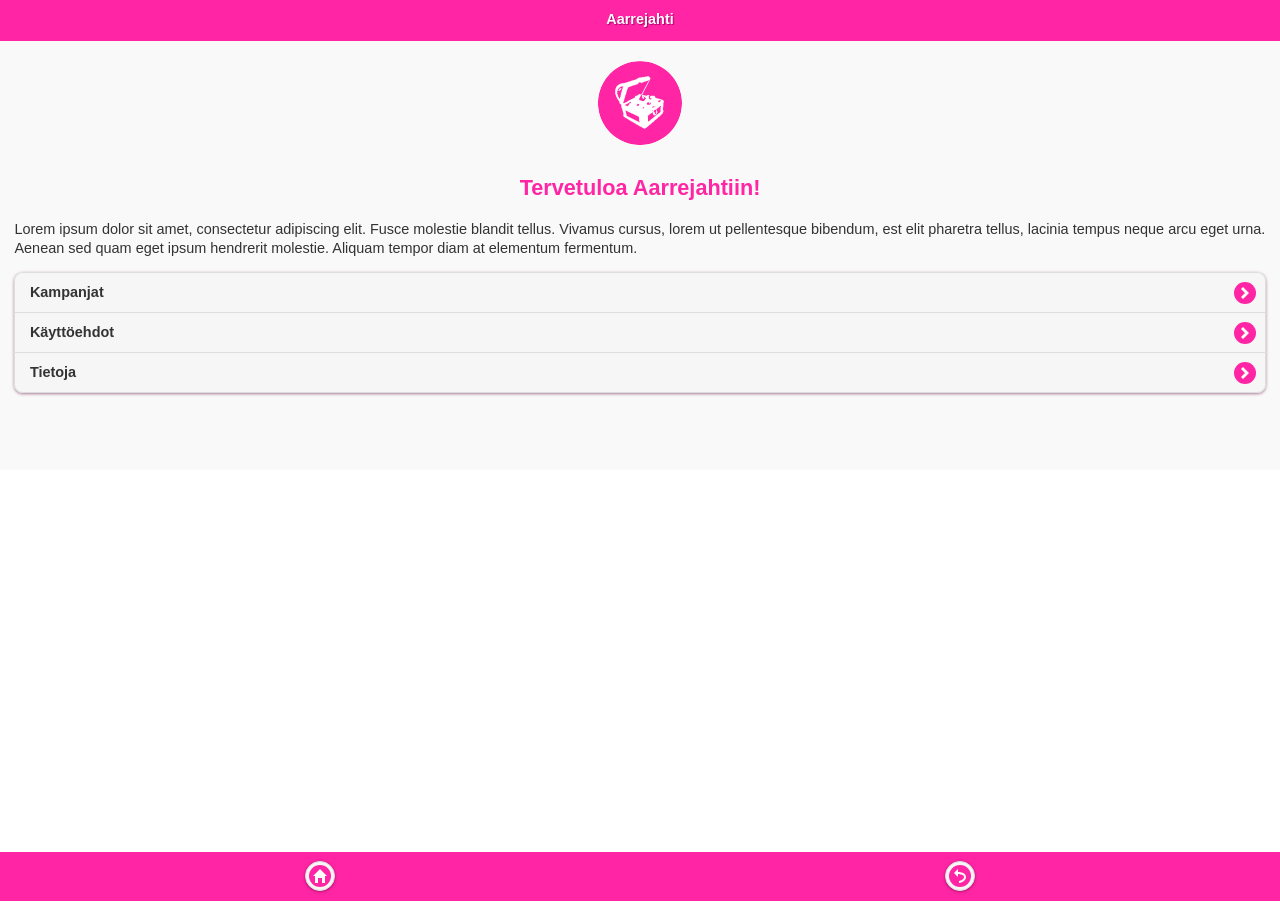
==== commit 30414209: "Edited styles and viewport." ====
--- a/index.html
+++ b/index.html
@@ -22,7 +22,7 @@
         <meta charset="utf-8" />
         <meta name="format-detection" content="telephone=no" />
         <!-- WARNING: for iOS 7, remove the width=device-width and height=device-height attributes. See https://issues.apache.org/jira/browse/CB-4323 -->
-        <meta name="viewport" content="user-scalable=no, initial-scale=1, maximum-scale=1, minimum-scale=1, width=device-width, height=device-height, target-densitydpi=device-dpi" />
+        <meta name="viewport" content="user-scalable=no, width=device-width, height=device-height, target-densitydpi=device-dpi" />
         <link rel="stylesheet" href="css/jquery.mobile-1.4.0.min.css" type="text/css">
         <script type="text/javascript" src="js/jquery-1.11.0.min.js"></script>       
         <script type="text/javascript">
@@ -212,7 +212,6 @@
     $.getJSON(jsonURL,function(json){
         $.each(json.campaigns,function(i,campaigns){
             $.each(campaigns.treasurehunts, function(j, treasurehunts) {
-                console.log(parseInt(treasurehunts.treasurehuntStatus));
                 if ( parseInt(treasurehunts.treasurehuntStatus) == 0) {
                     treasurehuntViewOutput += "<div data-role=" + "page" + " id=" + treasurehunts.treasurehuntID + " class='treasurehunt " + treasurehunts.treasurehuntID + "'>"
                     + "<div data-role='header' data-position='fixed'>";
--- a/css/index.css
+++ b/css/index.css
@@ -19,102 +19,9 @@
 * {
     -webkit-tap-highlight-color: rgba(0,0,0,0); /* make transparent link selection, adjust last value opacity 0 to 1.0 */
 }
-
-body {
-    -webkit-touch-callout: none;                /* prevent callout to copy image, etc when tap to hold */
-    -webkit-text-size-adjust: none;             /* prevent webkit from resizing text to fit */
-    -webkit-user-select: none;                  /* prevent copy paste, to allow, change 'none' to 'text' */
-    background-color:#E4E4E4;
-    background-image:linear-gradient(top, #A7A7A7 0%, #E4E4E4 51%);
-    background-image:-webkit-linear-gradient(top, #A7A7A7 0%, #E4E4E4 51%);
-    background-image:-ms-linear-gradient(top, #A7A7A7 0%, #E4E4E4 51%);
-    background-image:-webkit-gradient(
-        linear,
-        left top,
-        left bottom,
-        color-stop(0, #A7A7A7),
-        color-stop(0.51, #E4E4E4)
-    );
-    background-attachment:fixed;
-    font-family:'HelveticaNeue-Light', 'HelveticaNeue', Helvetica, Arial, sans-serif;
-    font-size:12px;
-    height:100%;
-    margin:0px;
-    padding:0px;
-    width:100%;
-}
-
-/* Portrait layout (default) */
-.app {
-    background:url(../img/logo.png) no-repeat center top; /* 170px x 200px */
-    position:absolute;             /* position in the center of the screen */
-    left:50%;
-    top:50%;
-    height:50px;                   /* text area height */
-    width:225px;                   /* text area width */
-    text-align:center;
-    padding:180px 0px 0px 0px;     /* image height is 200px (bottom 20px are overlapped with text) */
-    margin:-115px 0px 0px -112px;  /* offset vertical: half of image height and text area height */
-                                   /* offset horizontal: half of text area width */
-}
-
-/* Landscape layout (with min-width) */
-@media screen and (min-aspect-ratio: 1/1) and (min-width:400px) {
-    .app {
-        background-position:left center;
-        padding:75px 0px 75px 170px;  /* padding-top + padding-bottom + text area = image height */
-        margin:-90px 0px 0px -198px;  /* offset vertical: half of image height */
-                                      /* offset horizontal: half of image width and text area width */
-    }
-}
-
-h1 {
-    font-size:24px;
-    font-weight:normal;
-    margin:0px;
-    overflow:visible;
-    padding:0px;
-    text-align:center;
-}
-
-.event {
-    border-radius:4px;
-    -webkit-border-radius:4px;
-    color:#FFFFFF;
-    font-size:12px;
-    margin:0px 30px;
-    padding:2px 0px;
-}
-
-.event.listening {
-    background-color:#333333;
-    display:block;
-}
-
-.event.received {
-    background-color:#4B946A;
-    display:none;
-}
-
-@keyframes fade {
-    from { opacity: 1.0; }
-    50% { opacity: 0.4; }
-    to { opacity: 1.0; }
-}
- 
-@-webkit-keyframes fade {
-    from { opacity: 1.0; }
-    50% { opacity: 0.4; }
-    to { opacity: 1.0; }
-}
- 
-.blink {
-    animation:fade 3000ms infinite;
-    -webkit-animation:fade 3000ms infinite;
-}
-
 body,.ui-page {
     text-shadow: none;
+    font-size: .95em;
 }
 .highlight {
     color: #A80169;
@@ -144,7 +51,7 @@
 h2 {
     color: #FF25A5;
     text-align: center;
-    font-size: 20px;
+    font-size: 1.5em;
 }
 img {
     border: 0;
@@ -170,8 +77,4 @@
 }
 label, .ui-mobile label, div.ui-controlgroup-label {
     text-transform: none;
-    font-size: 12px;
 }
-.ui-header .ui-title, .ui-footer .ui-title {
-    font-size: 16px;
-}
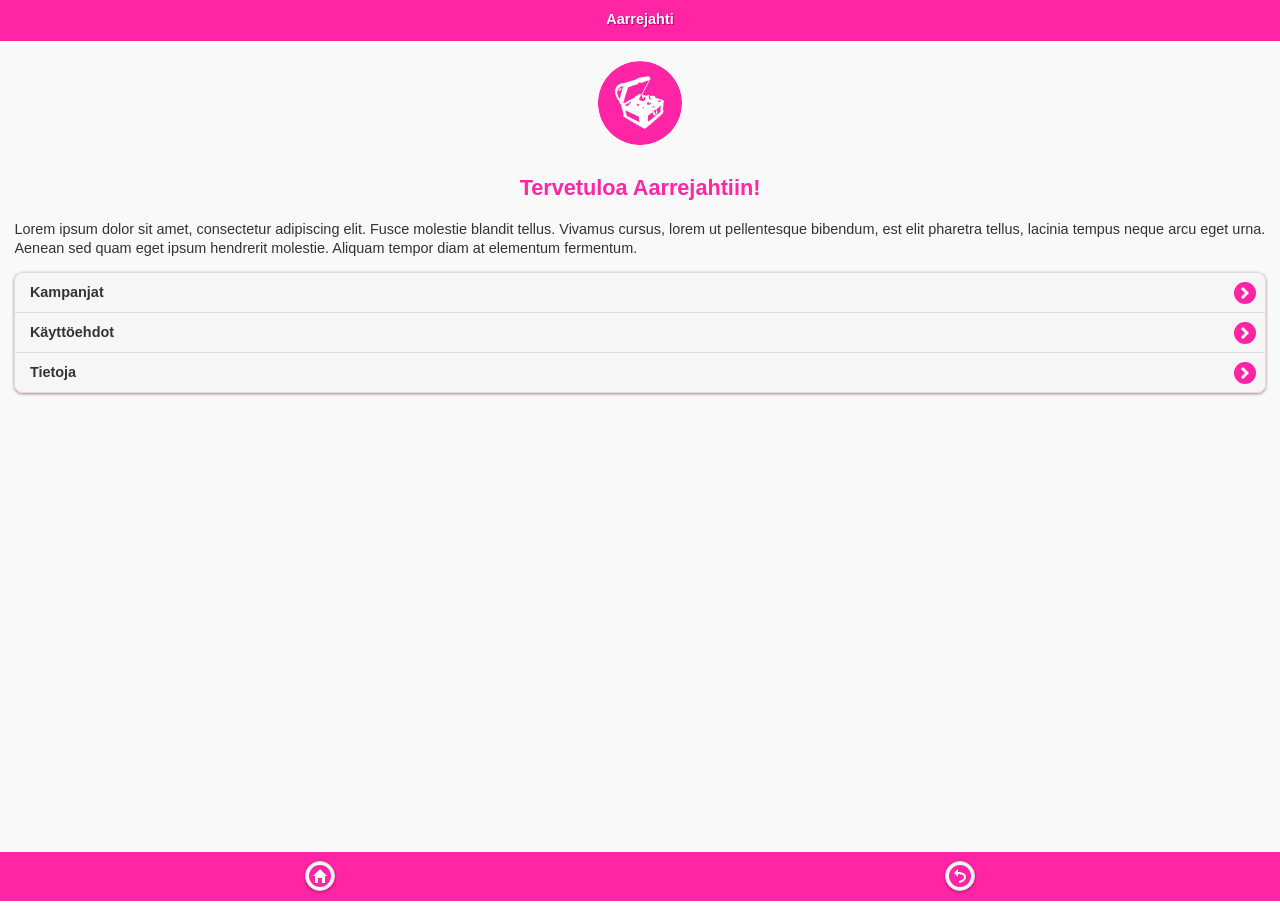
==== commit c7d99c3e: "Okay let's try again..." ====
--- a/index.html
+++ b/index.html
@@ -22,7 +22,7 @@
         <meta charset="utf-8" />
         <meta name="format-detection" content="telephone=no" />
         <!-- WARNING: for iOS 7, remove the width=device-width and height=device-height attributes. See https://issues.apache.org/jira/browse/CB-4323 -->
-        <meta name="viewport" content="user-scalable=no, width=device-width, height=device-height, target-densitydpi=device-dpi" />
+        <meta name="viewport" content="width=device-width, user-scalable=no">
         <link rel="stylesheet" href="css/jquery.mobile-1.4.0.min.css" type="text/css">
         <script type="text/javascript" src="js/jquery-1.11.0.min.js"></script>       
         <script type="text/javascript">
